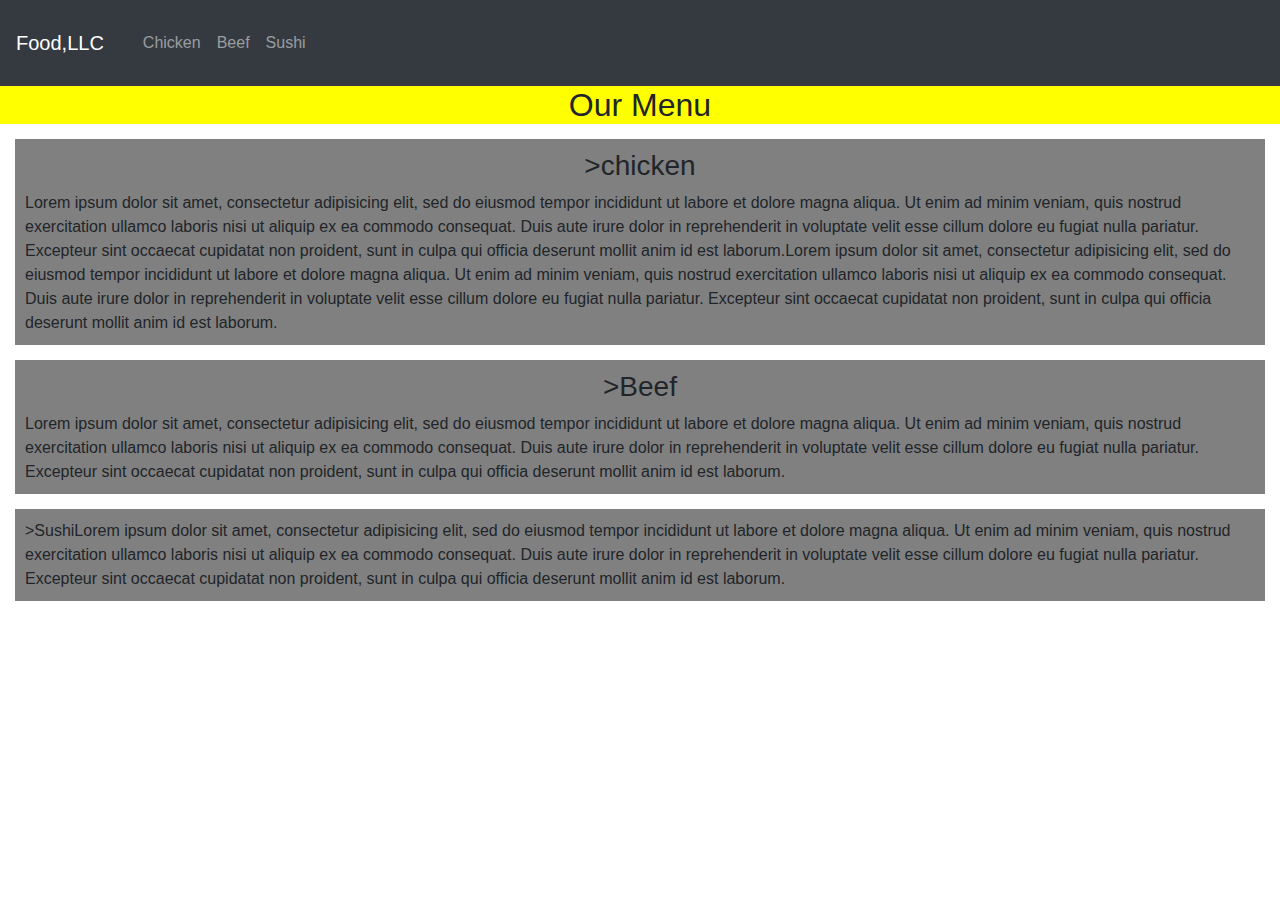
==== index.html @ 37f248dd "Update index.html" ====
<!DOCTYPE html>
<html lang="en">
<head>
<meta charset="utf-8">
<meta http-equiv="X-UA-Compatible" content="IE-edge">
<meta name="viewport" content="width=device-width, intial-scale=1">
<title>nav bar assignment</title>
<link rel="stylesheet" type="text/css" href="navstyle.css">
<link rel="stylesheet" href="https://maxcdn.bootstrapcdn.com/bootstrap/4.5.0/css/bootstrap.min.css">
<script src="https://ajax.googleapis.com/ajax/libs/jquery/3.5.1/jquery.min.js"></script>
<script src="https://cdnjs.cloudflare.com/ajax/libs/popper.js/1.16.0/umd/popper.min.js"></script>
<script src="https://maxcdn.bootstrapcdn.com/bootstrap/4.5.0/js/bootstrap.min.js"></script></head>
<header>
<nav id="header-nav"  class="navbar navbar-expand-sm bg-dark navbar-dark">
  <a class="navbar-brand" href="#">Food,LLC</a>
  <button class="navbar-toggler" type="button" data-toggle="collapse" data-target="#collapsibleNavbar">
    <span class="navbar-toggler-icon"></span>
  </button>

  <div class="collapse navbar-collapse" id="collapsibleNavbar">
   <ul class="navbar-nav text-center">
     <li class="nav-item">
       <a class="nav-link" href="#Chicken">Chicken</a>
     </li>
     <li class="nav-item">
       <a class="nav-link" href="#Beef">Beef</a>
     </li>
     <li class="nav-item">
       <a class="nav-link" href="#Sushi">Sushi</a>
     </li>
   </ul>
 </div>
</nav>
</header>
<body>
<h2 class="text-center">Our Menu</h2>
<div>
<h3 <a name="Chicken">>chicken</a></h3> Lorem ipsum dolor sit amet, consectetur adipisicing elit, sed do eiusmod
tempor incididunt ut labore et dolore magna aliqua. Ut enim ad minim veniam,
quis nostrud exercitation ullamco laboris nisi ut aliquip ex ea commodo
consequat. Duis aute irure dolor in reprehenderit in voluptate velit esse
cillum dolore eu fugiat nulla pariatur. Excepteur sint occaecat cupidatat non
proident, sunt in culpa qui officia deserunt mollit anim id est laborum.Lorem ipsum dolor sit amet, consectetur adipisicing elit, sed do eiusmod
tempor incididunt ut labore et dolore magna aliqua. Ut enim ad minim veniam,
quis nostrud exercitation ullamco laboris nisi ut aliquip ex ea commodo
consequat. Duis aute irure dolor in reprehenderit in voluptate velit esse
cillum dolore eu fugiat nulla pariatur. Excepteur sint occaecat cupidatat non
proident, sunt in culpa qui officia deserunt mollit anim id est laborum.</div>
<div>
<h3 <a name="Beef">>Beef</a></h3>Lorem ipsum dolor sit amet, consectetur adipisicing elit, sed do eiusmod
tempor incididunt ut labore et dolore magna aliqua. Ut enim ad minim veniam,
quis nostrud exercitation ullamco laboris nisi ut aliquip ex ea commodo
consequat. Duis aute irure dolor in reprehenderit in voluptate velit esse
cillum dolore eu fugiat nulla pariatur. Excepteur sint occaecat cupidatat non
proident, sunt in culpa qui officia deserunt mollit anim id est laborum.</div>
<div>
<h3<a name="Sushi"></a>>Sushi</h3>Lorem ipsum dolor sit amet, consectetur adipisicing elit, sed do eiusmod
tempor incididunt ut labore et dolore magna aliqua. Ut enim ad minim veniam,
quis nostrud exercitation ullamco laboris nisi ut aliquip ex ea commodo
consequat. Duis aute irure dolor in reprehenderit in voluptate velit esse
cillum dolore eu fugiat nulla pariatur. Excepteur sint occaecat cupidatat non
proident, sunt in culpa qui officia deserunt mollit anim id est laborum.</div>
</body>
</html>
---- navstyle.css ----
body{
margin: 0;
padding: 0;
background-color:#611122f;
}
#header-nav{
border-radious:0;
background-color:#f6b319;
}

h2{
text-align: center;
color: 5px solid black;
background-color:yellow;
}

 body>div{
margin: 15px;
background-color:grey;
padding: 10px;
}
h3{
text-align: center;
color: 2px solid black;
}

div{
padding: 15px;
}
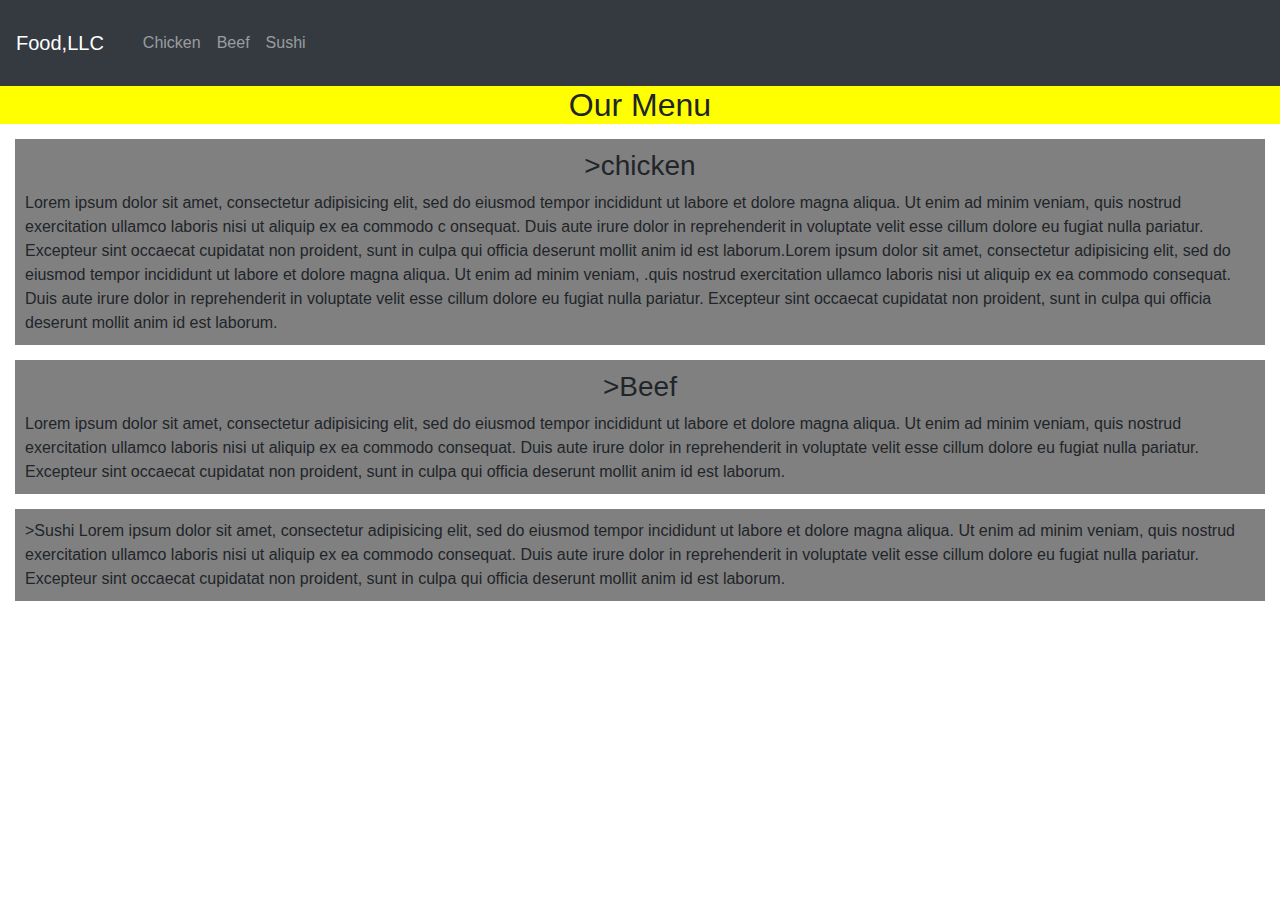
==== commit ad35cdd2: "Update index.html" ====
--- a/index.html
+++ b/index.html
@@ -35,30 +35,36 @@
 <body>
 <h2 class="text-center">Our Menu</h2>
 <div>
-<h3 <a name="Chicken">>chicken</a></h3> Lorem ipsum dolor sit amet, consectetur adipisicing elit, sed do eiusmod
-tempor incididunt ut labore et dolore magna aliqua. Ut enim ad minim veniam,
-quis nostrud exercitation ullamco laboris nisi ut aliquip ex ea commodo
-consequat. Duis aute irure dolor in reprehenderit in voluptate velit esse
-cillum dolore eu fugiat nulla pariatur. Excepteur sint occaecat cupidatat non
-proident, sunt in culpa qui officia deserunt mollit anim id est laborum.Lorem ipsum dolor sit amet, consectetur adipisicing elit, sed do eiusmod
-tempor incididunt ut labore et dolore magna aliqua. Ut enim ad minim veniam,
-quis nostrud exercitation ullamco laboris nisi ut aliquip ex ea commodo
-consequat. Duis aute irure dolor in reprehenderit in voluptate velit esse
-cillum dolore eu fugiat nulla pariatur. Excepteur sint occaecat cupidatat non
-proident, sunt in culpa qui officia deserunt mollit anim id est laborum.</div>
+  <h3 <a name="Chicken">>chicken</a></h3>
+    Lorem ipsum dolor sit amet, consectetur adipisicing elit, sed do eiusmod
+    tempor incididunt ut labore et dolore magna aliqua. Ut enim ad minim veniam,
+   quis nostrud exercitation ullamco laboris nisi ut aliquip ex ea commodo
+   c onsequat. Duis aute irure dolor in reprehenderit in voluptate velit esse
+  cillum dolore eu fugiat nulla pariatur. Excepteur sint occaecat cupidatat non
+  proident, sunt in culpa qui officia deserunt mollit anim id est laborum.Lorem ipsum dolor sit amet, consectetur adipisicing elit, sed do eiusmod
+   tempor incididunt ut labore et dolore magna aliqua. Ut enim ad minim veniam,
+  .quis nostrud exercitation ullamco laboris nisi ut aliquip ex ea commodo
+   consequat. Duis aute irure dolor in reprehenderit in voluptate velit esse
+   cillum dolore eu fugiat nulla pariatur. Excepteur sint occaecat cupidatat non
+   proident, sunt in culpa qui officia deserunt mollit anim id est laborum.
+</div>
 <div>
-<h3 <a name="Beef">>Beef</a></h3>Lorem ipsum dolor sit amet, consectetur adipisicing elit, sed do eiusmod
-tempor incididunt ut labore et dolore magna aliqua. Ut enim ad minim veniam,
-quis nostrud exercitation ullamco laboris nisi ut aliquip ex ea commodo
-consequat. Duis aute irure dolor in reprehenderit in voluptate velit esse
-cillum dolore eu fugiat nulla pariatur. Excepteur sint occaecat cupidatat non
-proident, sunt in culpa qui officia deserunt mollit anim id est laborum.</div>
+<h3 <a name="Beef">>Beef</a></h3>
+  Lorem ipsum dolor sit amet, consectetur adipisicing elit, sed do eiusmod
+  tempor incididunt ut labore et dolore magna aliqua. Ut enim ad minim veniam,
+  quis nostrud exercitation ullamco laboris nisi ut aliquip ex ea commodo
+  consequat. Duis aute irure dolor in reprehenderit in voluptate velit esse
+  cillum dolore eu fugiat nulla pariatur. Excepteur sint occaecat cupidatat non
+ proident, sunt in culpa qui officia deserunt mollit anim id est laborum.
+</div>
 <div>
-<h3<a name="Sushi"></a>>Sushi</h3>Lorem ipsum dolor sit amet, consectetur adipisicing elit, sed do eiusmod
-tempor incididunt ut labore et dolore magna aliqua. Ut enim ad minim veniam,
-quis nostrud exercitation ullamco laboris nisi ut aliquip ex ea commodo
-consequat. Duis aute irure dolor in reprehenderit in voluptate velit esse
-cillum dolore eu fugiat nulla pariatur. Excepteur sint occaecat cupidatat non
-proident, sunt in culpa qui officia deserunt mollit anim id est laborum.</div>
+<h3<a name="Sushi"></a>>Sushi</h3>
+  Lorem ipsum dolor sit amet, consectetur adipisicing elit, sed do eiusmod
+ tempor incididunt ut labore et dolore magna aliqua. Ut enim ad minim veniam,
+ quis nostrud exercitation ullamco laboris nisi ut aliquip ex ea commodo
+ consequat. Duis aute irure dolor in reprehenderit in voluptate velit esse
+ cillum dolore eu fugiat nulla pariatur. Excepteur sint occaecat cupidatat non
+ proident, sunt in culpa qui officia deserunt mollit anim id est laborum.
+</div>
 </body>
 </html>
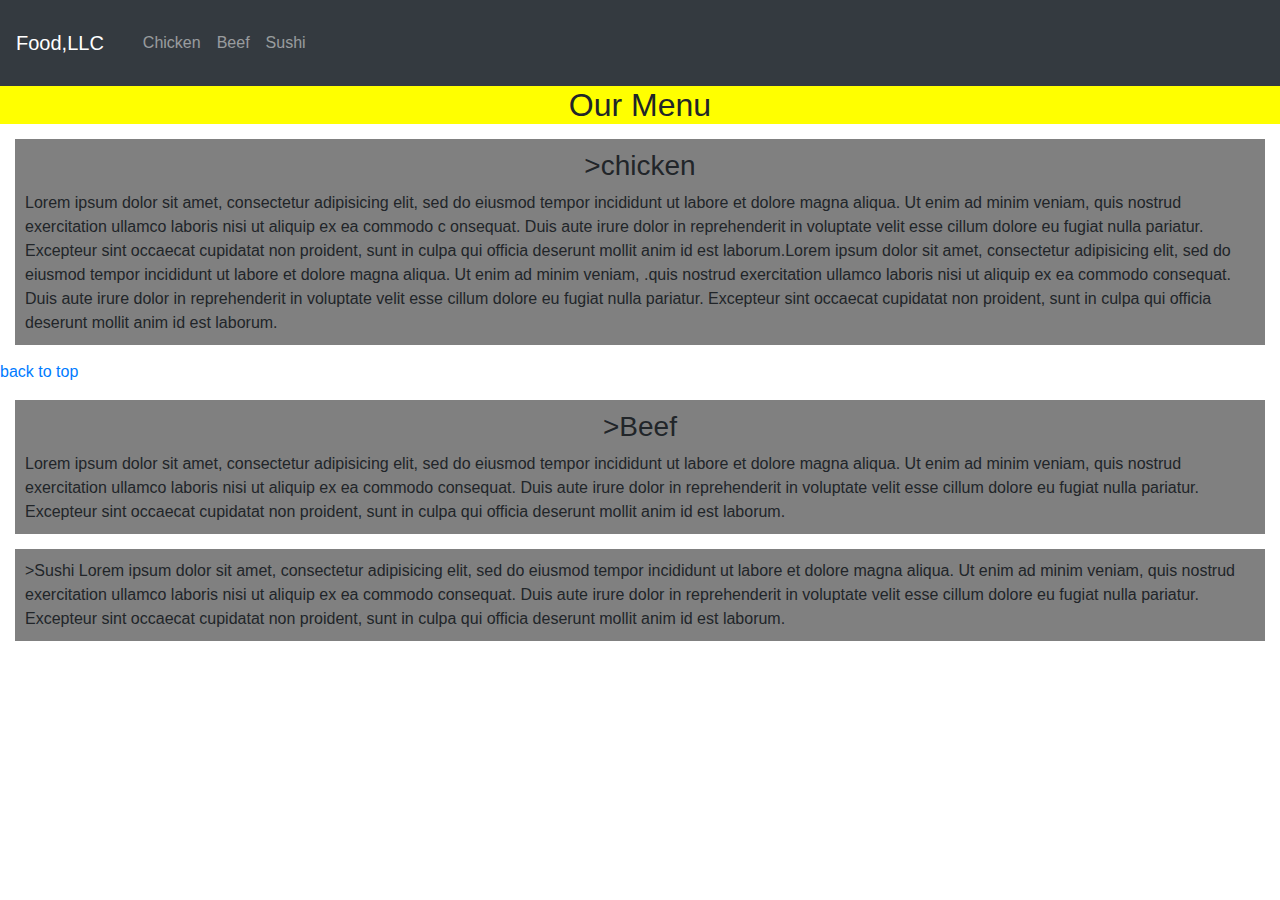
==== commit 6841f8da: "Update index.html" ====
--- a/index.html
+++ b/index.html
@@ -47,7 +47,7 @@
    consequat. Duis aute irure dolor in reprehenderit in voluptate velit esse
    cillum dolore eu fugiat nulla pariatur. Excepteur sint occaecat cupidatat non
    proident, sunt in culpa qui officia deserunt mollit anim id est laborum.
-</div>
+</div><p><a href="#">back to top </a>
 <div>
 <h3 <a name="Beef">>Beef</a></h3>
   Lorem ipsum dolor sit amet, consectetur adipisicing elit, sed do eiusmod
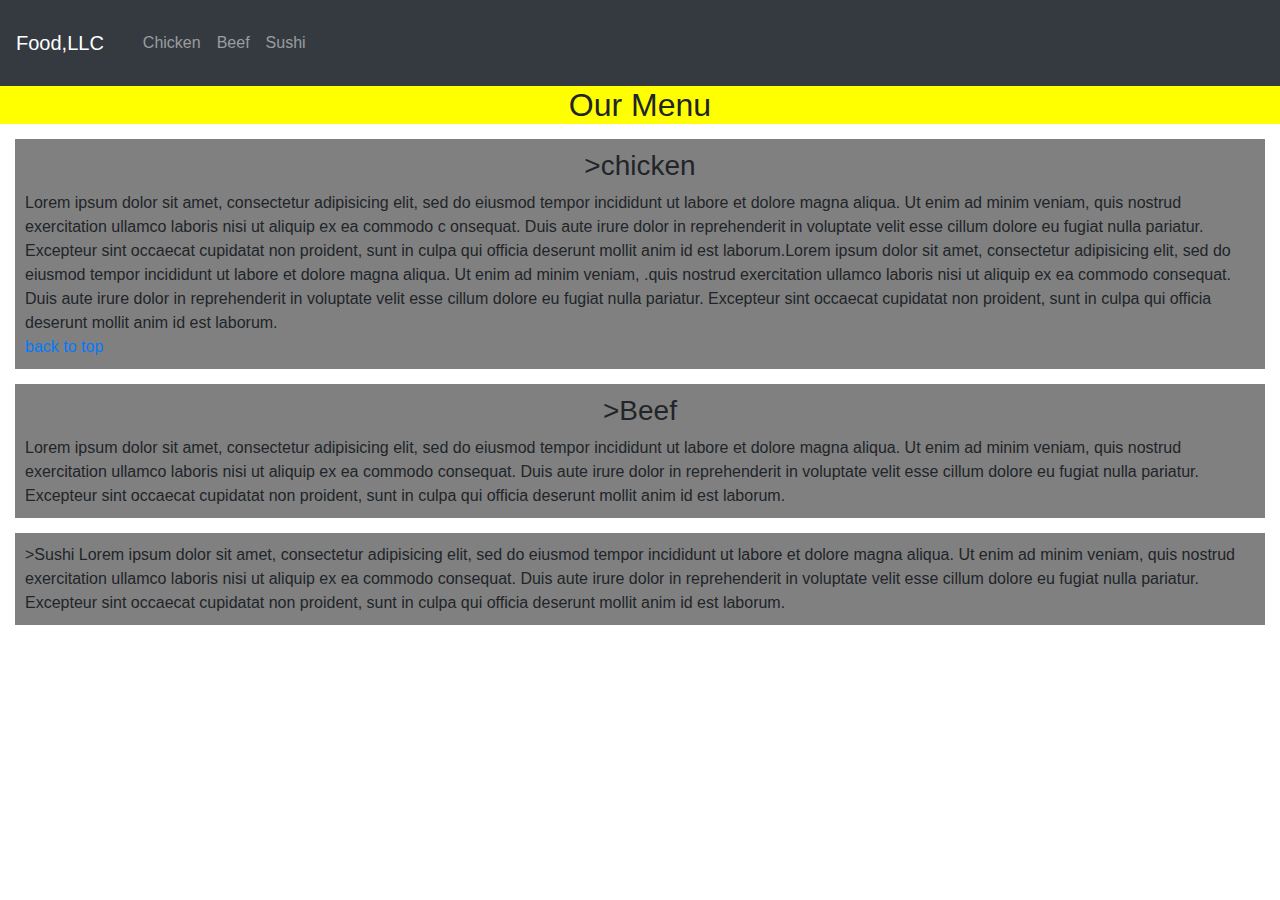
==== commit 8b5cee5d: "Update index.html" ====
--- a/index.html
+++ b/index.html
@@ -47,7 +47,7 @@
    consequat. Duis aute irure dolor in reprehenderit in voluptate velit esse
    cillum dolore eu fugiat nulla pariatur. Excepteur sint occaecat cupidatat non
    proident, sunt in culpa qui officia deserunt mollit anim id est laborum.
-</div><p><a href="#">back to top </a>
+<br><a href="#">back to top </a></div>
 <div>
 <h3 <a name="Beef">>Beef</a></h3>
   Lorem ipsum dolor sit amet, consectetur adipisicing elit, sed do eiusmod
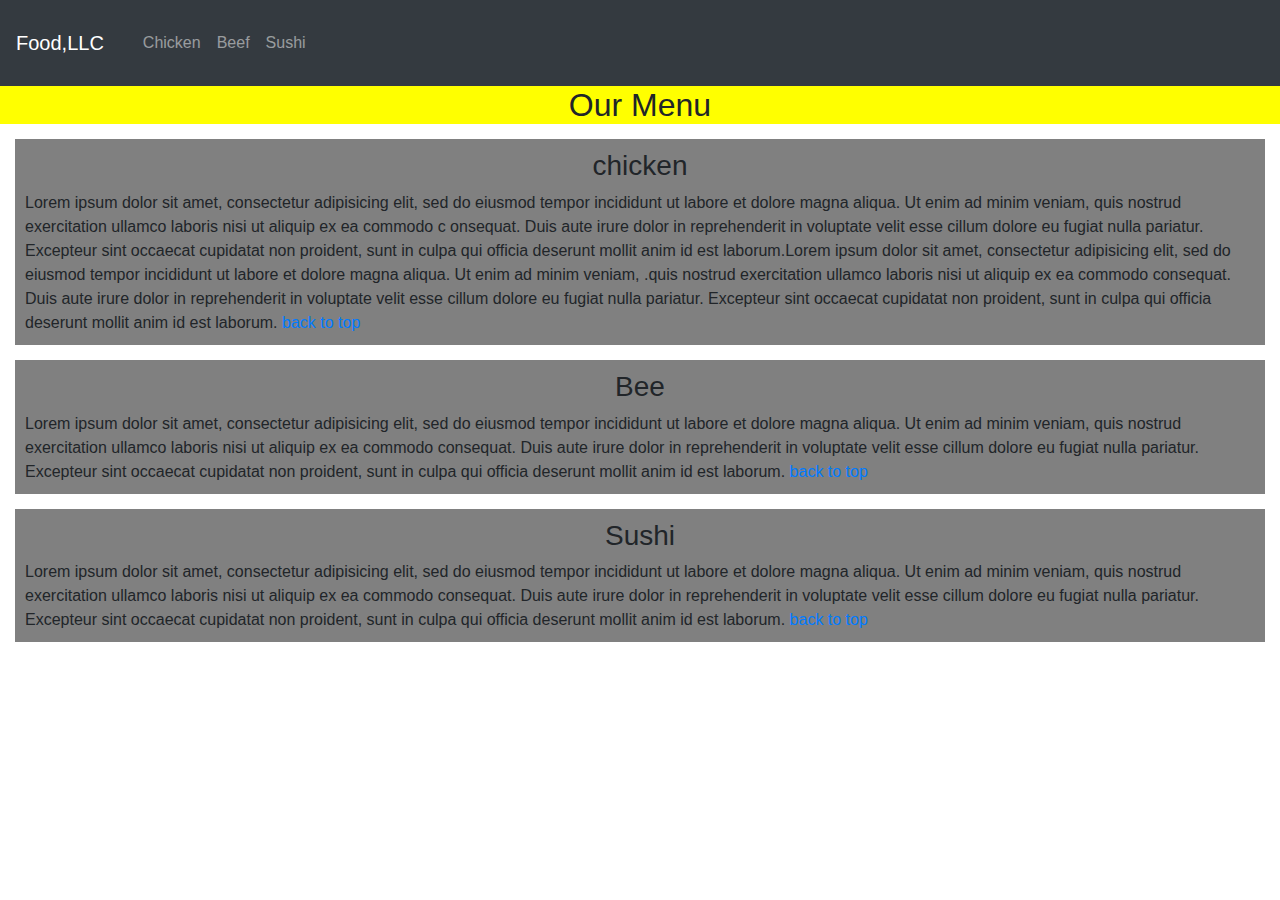
==== commit 63bcecec: "Update index.html" ====
--- a/index.html
+++ b/index.html
@@ -35,7 +35,7 @@
 <body>
 <h2 class="text-center">Our Menu</h2>
 <div>
-  <h3 <a name="Chicken">>chicken</a></h3>
+  <h3>chicken</h3>
     Lorem ipsum dolor sit amet, consectetur adipisicing elit, sed do eiusmod
     tempor incididunt ut labore et dolore magna aliqua. Ut enim ad minim veniam,
    quis nostrud exercitation ullamco laboris nisi ut aliquip ex ea commodo
@@ -47,24 +47,24 @@
    consequat. Duis aute irure dolor in reprehenderit in voluptate velit esse
    cillum dolore eu fugiat nulla pariatur. Excepteur sint occaecat cupidatat non
    proident, sunt in culpa qui officia deserunt mollit anim id est laborum.
-<br><a href="#">back to top </a></div>
+<a href="#">back to top </a></div>
 <div>
-<h3 <a name="Beef">>Beef</a></h3>
+<h3>Bee</h3>
   Lorem ipsum dolor sit amet, consectetur adipisicing elit, sed do eiusmod
   tempor incididunt ut labore et dolore magna aliqua. Ut enim ad minim veniam,
   quis nostrud exercitation ullamco laboris nisi ut aliquip ex ea commodo
   consequat. Duis aute irure dolor in reprehenderit in voluptate velit esse
   cillum dolore eu fugiat nulla pariatur. Excepteur sint occaecat cupidatat non
  proident, sunt in culpa qui officia deserunt mollit anim id est laborum.
-</div>
+<a href="#">back to top</a></div>
 <div>
-<h3<a name="Sushi"></a>>Sushi</h3>
+<h3>Sushi</h3>
   Lorem ipsum dolor sit amet, consectetur adipisicing elit, sed do eiusmod
  tempor incididunt ut labore et dolore magna aliqua. Ut enim ad minim veniam,
  quis nostrud exercitation ullamco laboris nisi ut aliquip ex ea commodo
  consequat. Duis aute irure dolor in reprehenderit in voluptate velit esse
  cillum dolore eu fugiat nulla pariatur. Excepteur sint occaecat cupidatat non
  proident, sunt in culpa qui officia deserunt mollit anim id est laborum.
-</div>
+<a href="#">back to top</a></div>
 </body>
 </html>
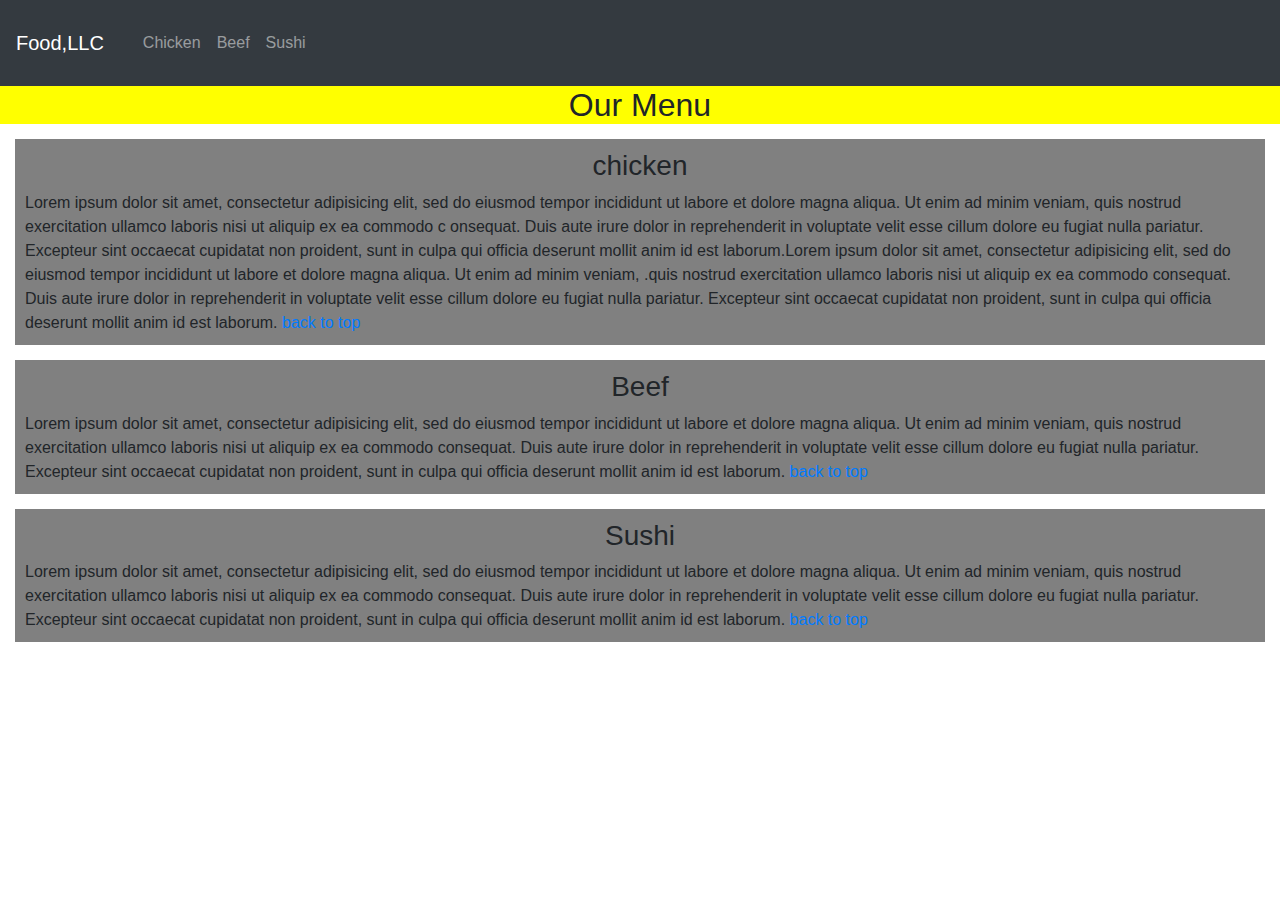
==== commit ea36c24d: "Update index.html" ====
--- a/index.html
+++ b/index.html
@@ -35,7 +35,7 @@
 <body>
 <h2 class="text-center">Our Menu</h2>
 <div>
-  <h3>chicken</h3>
+ <h3><a name="Chicken">chicken</a></h3>
     Lorem ipsum dolor sit amet, consectetur adipisicing elit, sed do eiusmod
     tempor incididunt ut labore et dolore magna aliqua. Ut enim ad minim veniam,
    quis nostrud exercitation ullamco laboris nisi ut aliquip ex ea commodo
@@ -49,8 +49,7 @@
    proident, sunt in culpa qui officia deserunt mollit anim id est laborum.
 <a href="#">back to top </a></div>
 <div>
-<h3>Bee</h3>
-  Lorem ipsum dolor sit amet, consectetur adipisicing elit, sed do eiusmod
+<h3><a name="Beef">Beef</a></h3> Lorem ipsum dolor sit amet, consectetur adipisicing elit, sed do eiusmod
   tempor incididunt ut labore et dolore magna aliqua. Ut enim ad minim veniam,
   quis nostrud exercitation ullamco laboris nisi ut aliquip ex ea commodo
   consequat. Duis aute irure dolor in reprehenderit in voluptate velit esse
@@ -58,8 +57,7 @@
  proident, sunt in culpa qui officia deserunt mollit anim id est laborum.
 <a href="#">back to top</a></div>
 <div>
-<h3>Sushi</h3>
-  Lorem ipsum dolor sit amet, consectetur adipisicing elit, sed do eiusmod
+<h3><a name="Sushi">Sushi</a></h3> Lorem ipsum dolor sit amet, consectetur adipisicing elit, sed do eiusmod
  tempor incididunt ut labore et dolore magna aliqua. Ut enim ad minim veniam,
  quis nostrud exercitation ullamco laboris nisi ut aliquip ex ea commodo
  consequat. Duis aute irure dolor in reprehenderit in voluptate velit esse
